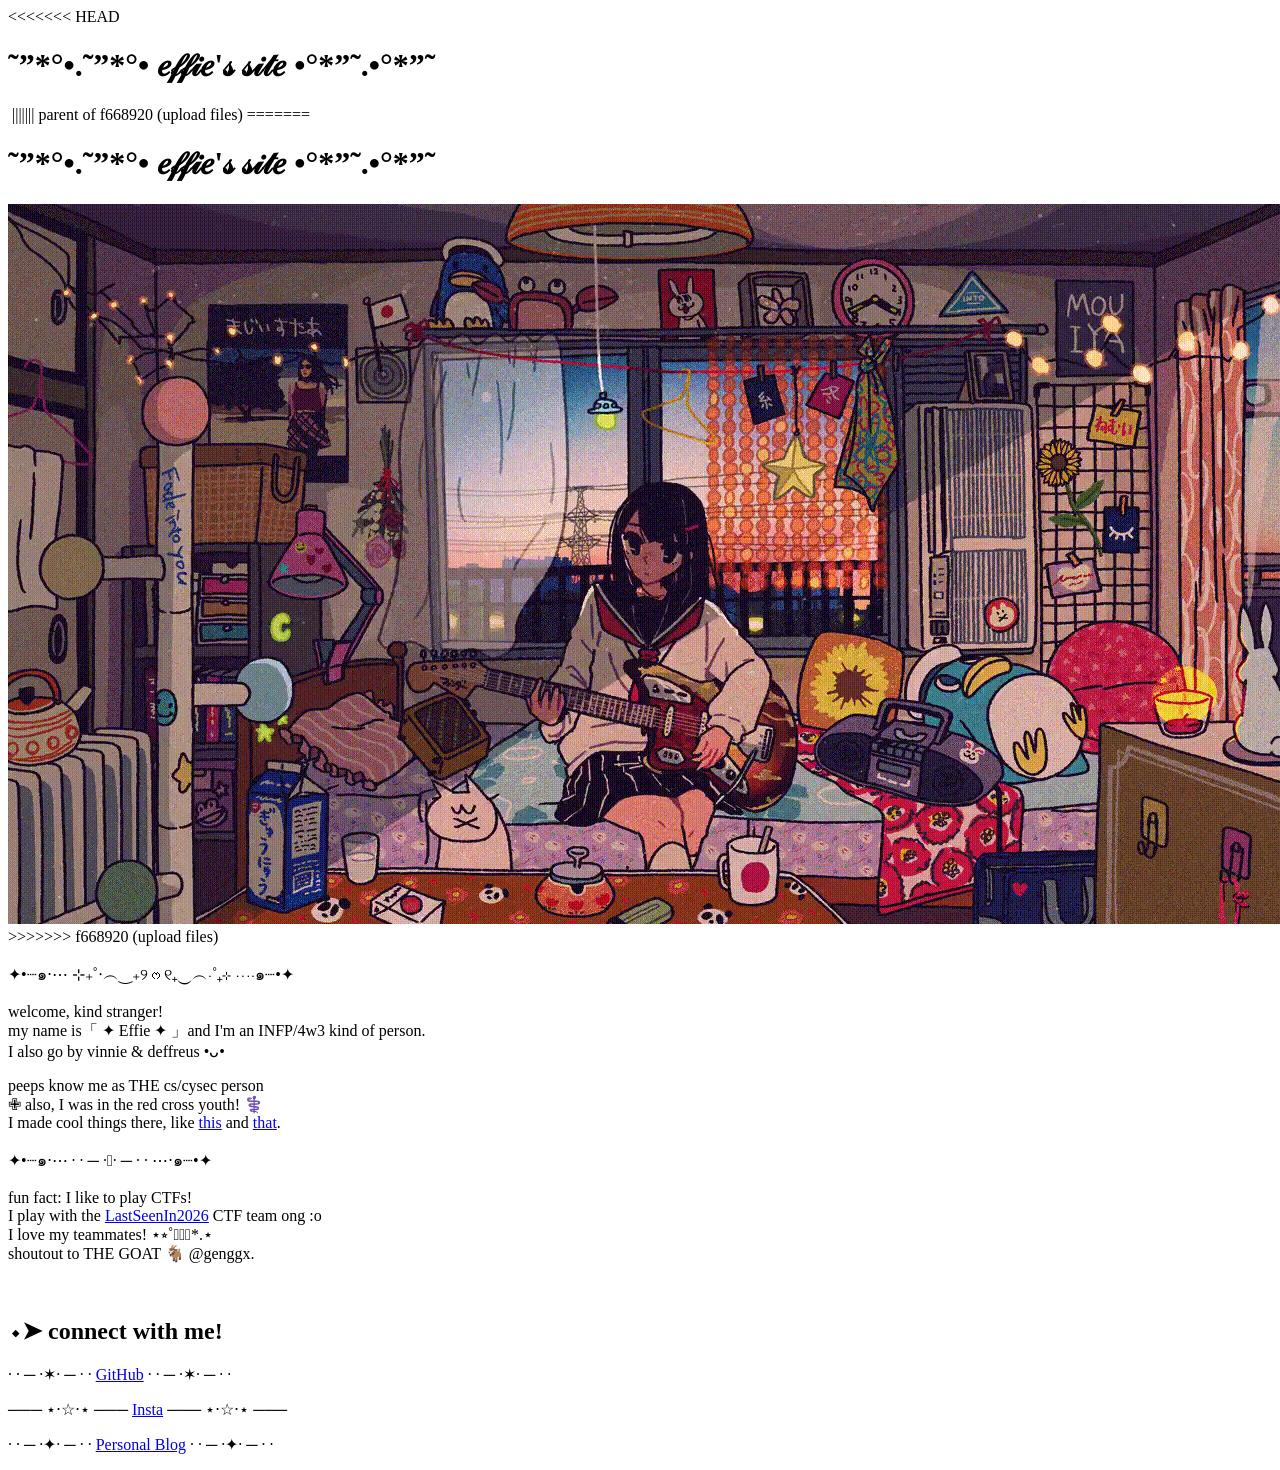
==== index.html @ cbed5ae4 "structure update" ====
<!DOCTYPE html>
<html>
    <head>
        <link rel="stylesheet" href="style.css">
        <title>𝑒𝒻𝒻𝒾𝑒'𝓈 𝓈𝒾𝓉𝑒</title>
<<<<<<< HEAD
        <link rel="icon" type="image/x-icon" href="./zergling.png">
    </head>
    <body>
        <div class="card">
            <h1>˜”*°•.˜”*°• 𝑒𝒻𝒻𝒾𝑒'𝓈 𝓈𝒾𝓉𝑒 •°*”˜.•°*”˜</h1>
            <img src="./t_oo_r_oo.gif" alt="">
||||||| parent of f668920 (upload files)
=======
        <link rel="icon" type="image/x-icon" href="assets/zergling.png">
    </head>
    <body>
        <div class="card">
            <h1>˜”*°•.˜”*°• 𝑒𝒻𝒻𝒾𝑒'𝓈 𝓈𝒾𝓉𝑒 •°*”˜.•°*”˜</h1>
            <img src="./assets/t_oo_r_oo.gif" alt="">
>>>>>>> f668920 (upload files)
            <p>✦•┈๑⋅⋯ ⊹₊˚‧︵‿₊୨ᰔ୧₊‿︵‧˚₊⊹ ⋯⋅๑┈•✦</p>
            <p>
                welcome, kind stranger!<br>
                my name is「 ✦ Effie ✦ 」and I'm an INFP/4w3 kind of person.<br>
                I also go by vinnie & deffreus •ᴗ•<br>
            </p>
            <p>
                peeps know me as THE cs/cysec person<br>
                ✙  also, I was in the red cross youth! ⚕️<br>
                I made cool things there, like <a href="https://pmr.praditadirgantara.sch.id/">this</a> and <a href="https://github.com/DeffreusTheda/VxScheduler">that</a>.
            </p>
        </div>
        <div class="card">
            <p>✦•┈๑⋅⋯ · · ─ ·𖥸· ─ · · ⋯⋅๑┈•✦</p>
            <p>
                fun fact: I like to play CTFs!<br>
                I play with the <a href="https://ctftime.org/team/357402">LastSeenIn2026</a> CTF team ong :o<br>
                I love my teammates! ⋆⭒˚𖠋𖠋𖠋*.⋆<br>
                shoutout to THE GOAT 🐐 @genggx.
            </p>
        </div>
        <br>
        <div class="card">
            <h2>⬩➤ connect with me!</h2>
            <p>· · ─ ·✶· ─ · · <a href="https://github.com/DeffreusTheda/">GitHub</a> · · ─ ·✶· ─ · ·</p>
            <p>─── ⋆⋅☆⋅⋆ ─── <a href="https://www.instagram.com/deffreus/">Insta</a> ─── ⋆⋅☆⋅⋆ ───</p>
            <p>· · ─ ·✦· ─ · · <a href="https://deffreus.vercel.app/">Personal Blog</a> · · ─ ·✦· ─ · ·</p>
        </div>
    </body>
</html>
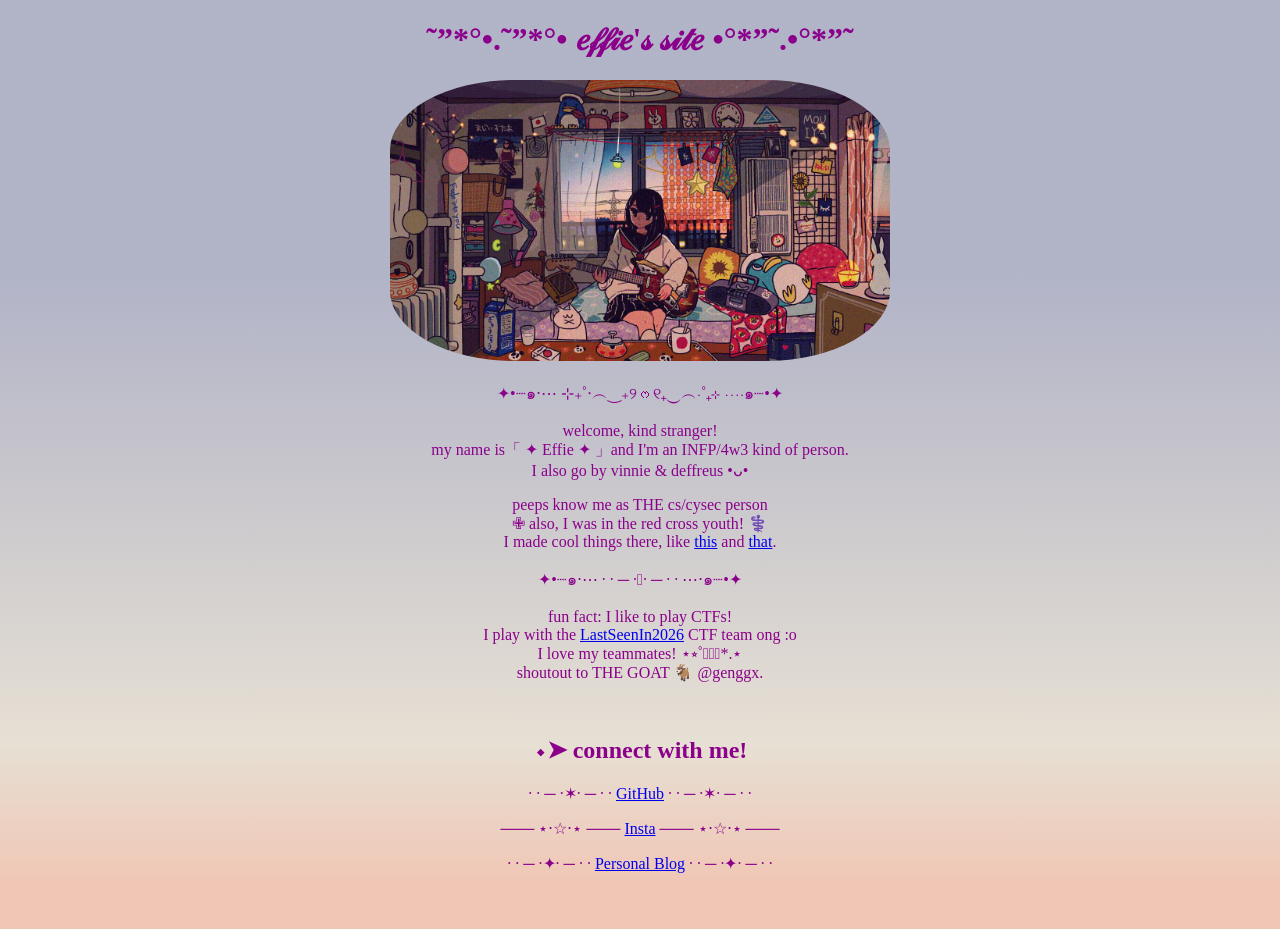
==== commit 50b71099: "upload files" ====
--- a/index.html
+++ b/index.html
@@ -3,22 +3,12 @@
     <head>
         <link rel="stylesheet" href="style.css">
         <title>𝑒𝒻𝒻𝒾𝑒'𝓈 𝓈𝒾𝓉𝑒</title>
-<<<<<<< HEAD
-        <link rel="icon" type="image/x-icon" href="./zergling.png">
-    </head>
-    <body>
-        <div class="card">
-            <h1>˜”*°•.˜”*°• 𝑒𝒻𝒻𝒾𝑒'𝓈 𝓈𝒾𝓉𝑒 •°*”˜.•°*”˜</h1>
-            <img src="./t_oo_r_oo.gif" alt="">
-||||||| parent of f668920 (upload files)
-=======
         <link rel="icon" type="image/x-icon" href="assets/zergling.png">
     </head>
     <body>
         <div class="card">
             <h1>˜”*°•.˜”*°• 𝑒𝒻𝒻𝒾𝑒'𝓈 𝓈𝒾𝓉𝑒 •°*”˜.•°*”˜</h1>
             <img src="./assets/t_oo_r_oo.gif" alt="">
->>>>>>> f668920 (upload files)
             <p>✦•┈๑⋅⋯ ⊹₊˚‧︵‿₊୨ᰔ୧₊‿︵‧˚₊⊹ ⋯⋅๑┈•✦</p>
             <p>
                 welcome, kind stranger!<br>
--- a/style.css
+++ b/style.css
@@ -0,0 +1,12 @@
+img {
+    width: 500px;
+    border-radius: 25%;
+}
+
+body {
+    text-align: center;
+    font-family: 'Gill Sans';
+    background-image: linear-gradient(to bottom, #3f447567 30%, #c2b19367 80%, #db744967 95%);
+    color: darkmagenta;
+    min-height: 100vh;
+}
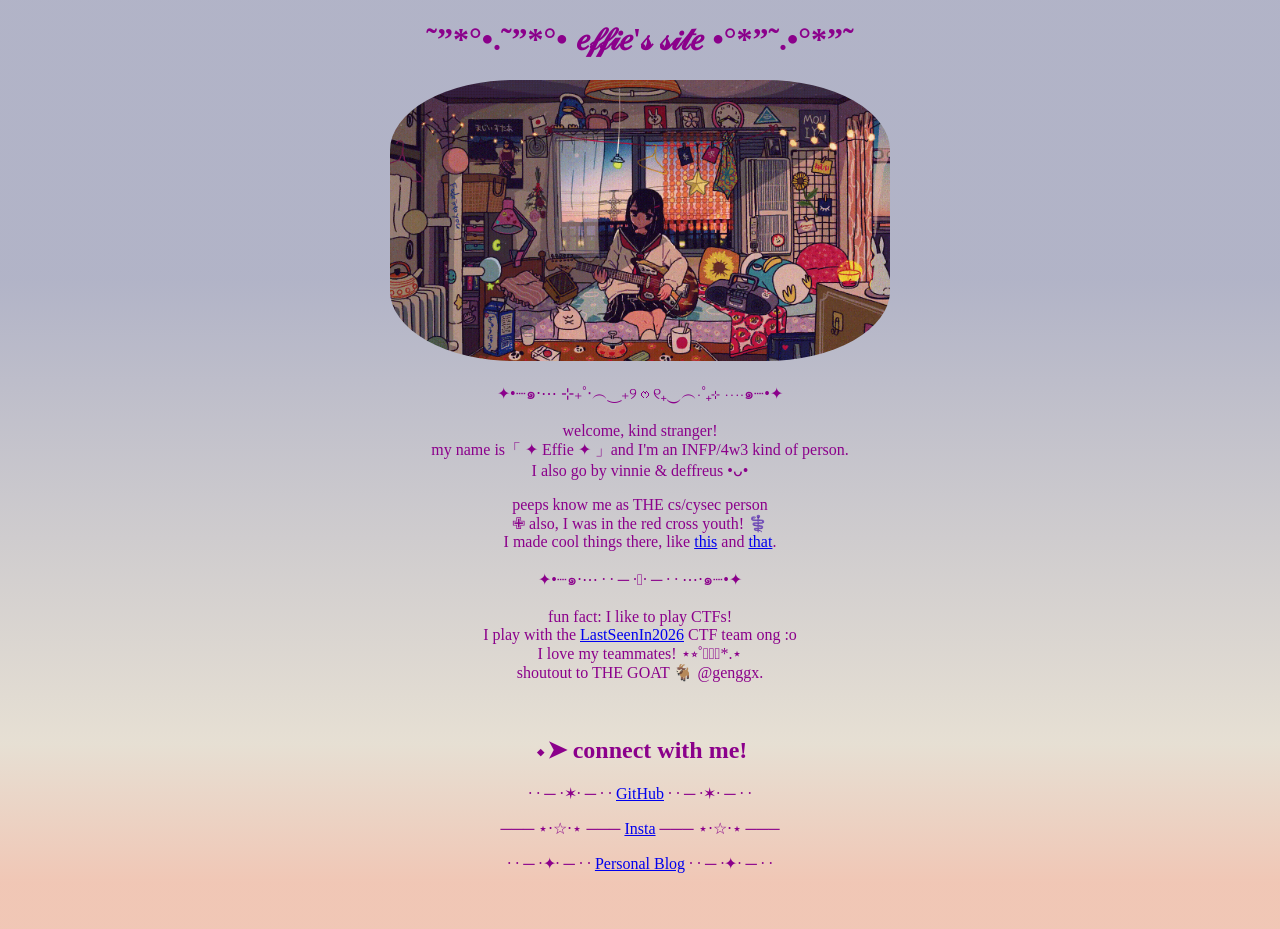
==== commit ff20d24a: "Update index.html" ====
--- a/index.html
+++ b/index.html
@@ -3,12 +3,12 @@
     <head>
         <link rel="stylesheet" href="style.css">
         <title>𝑒𝒻𝒻𝒾𝑒'𝓈 𝓈𝒾𝓉𝑒</title>
-        <link rel="icon" type="image/x-icon" href="assets/zergling.png">
+        <link rel="icon" type="image/x-icon" href="./zergling.png">
     </head>
     <body>
         <div class="card">
             <h1>˜”*°•.˜”*°• 𝑒𝒻𝒻𝒾𝑒'𝓈 𝓈𝒾𝓉𝑒 •°*”˜.•°*”˜</h1>
-            <img src="./assets/t_oo_r_oo.gif" alt="">
+            <img src="./t_oo_r_oo.gif" alt="">
             <p>✦•┈๑⋅⋯ ⊹₊˚‧︵‿₊୨ᰔ୧₊‿︵‧˚₊⊹ ⋯⋅๑┈•✦</p>
             <p>
                 welcome, kind stranger!<br>
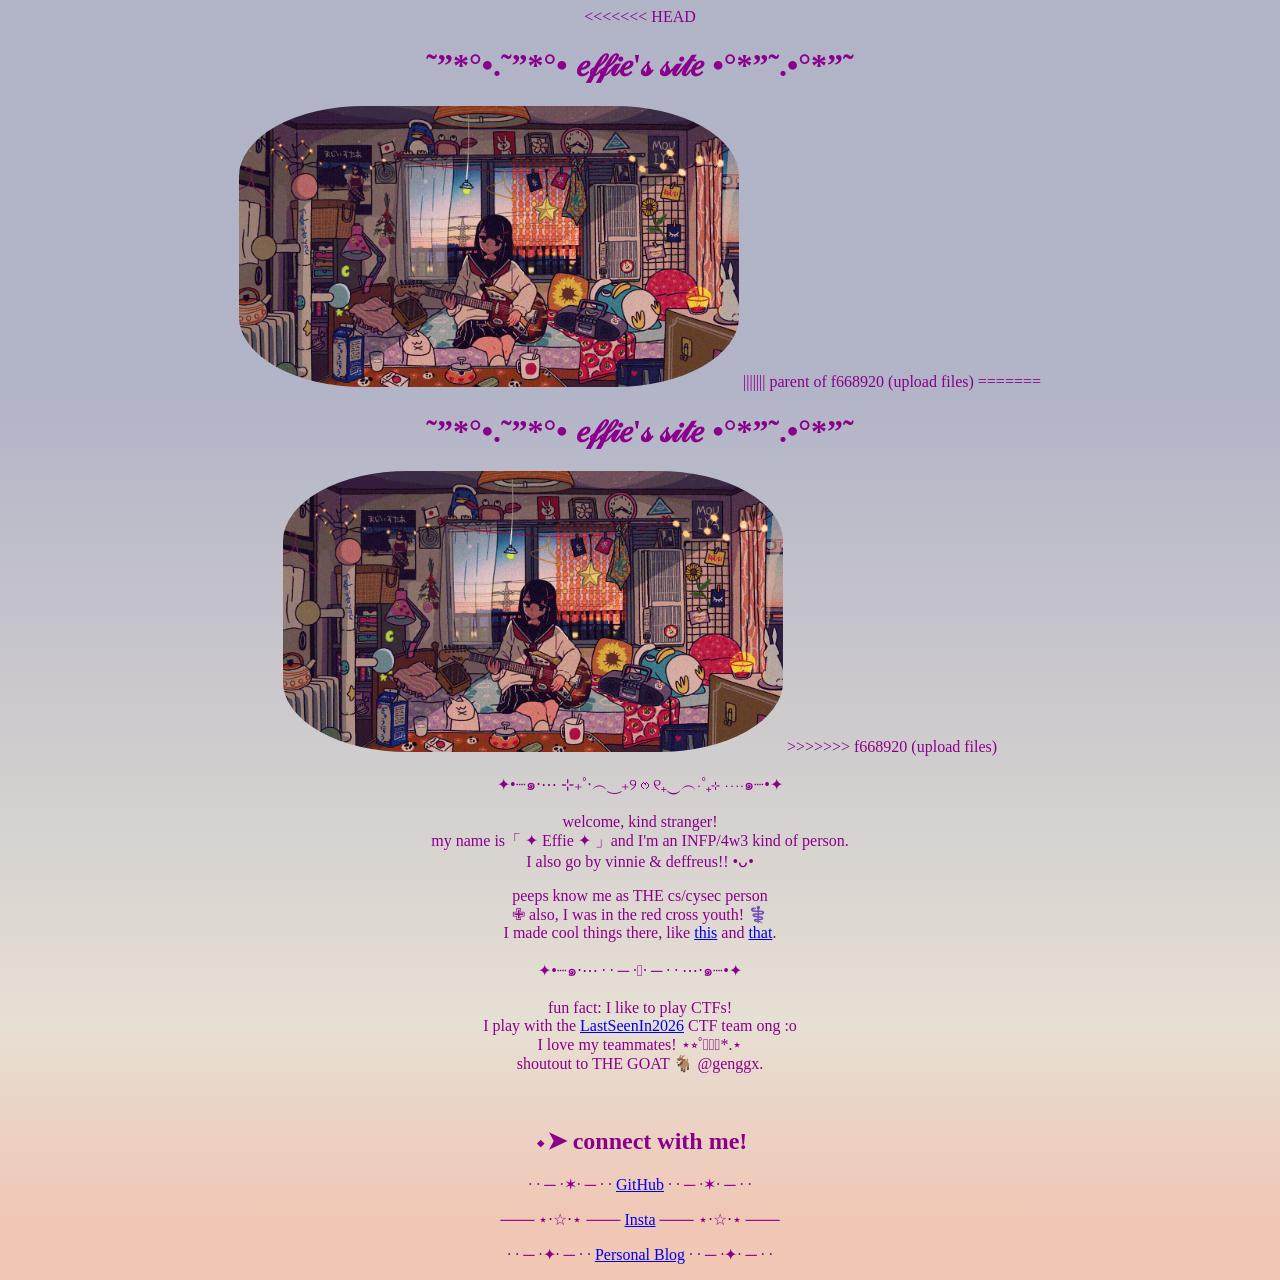
==== commit 8f18ac5c: "small update" ====
--- a/index.html
+++ b/index.html
@@ -3,17 +3,27 @@
     <head>
         <link rel="stylesheet" href="style.css">
         <title>𝑒𝒻𝒻𝒾𝑒'𝓈 𝓈𝒾𝓉𝑒</title>
+<<<<<<< HEAD
         <link rel="icon" type="image/x-icon" href="./zergling.png">
     </head>
     <body>
         <div class="card">
             <h1>˜”*°•.˜”*°• 𝑒𝒻𝒻𝒾𝑒'𝓈 𝓈𝒾𝓉𝑒 •°*”˜.•°*”˜</h1>
             <img src="./t_oo_r_oo.gif" alt="">
+||||||| parent of f668920 (upload files)
+=======
+        <link rel="icon" type="image/x-icon" href="assets/zergling.png">
+    </head>
+    <body>
+        <div class="card">
+            <h1>˜”*°•.˜”*°• 𝑒𝒻𝒻𝒾𝑒'𝓈 𝓈𝒾𝓉𝑒 •°*”˜.•°*”˜</h1>
+            <img src="./assets/t_oo_r_oo.gif" alt="">
+>>>>>>> f668920 (upload files)
             <p>✦•┈๑⋅⋯ ⊹₊˚‧︵‿₊୨ᰔ୧₊‿︵‧˚₊⊹ ⋯⋅๑┈•✦</p>
             <p>
                 welcome, kind stranger!<br>
                 my name is「 ✦ Effie ✦ 」and I'm an INFP/4w3 kind of person.<br>
-                I also go by vinnie & deffreus •ᴗ•<br>
+                I also go by vinnie & deffreus!! •ᴗ•<br>
             </p>
             <p>
                 peeps know me as THE cs/cysec person<br>
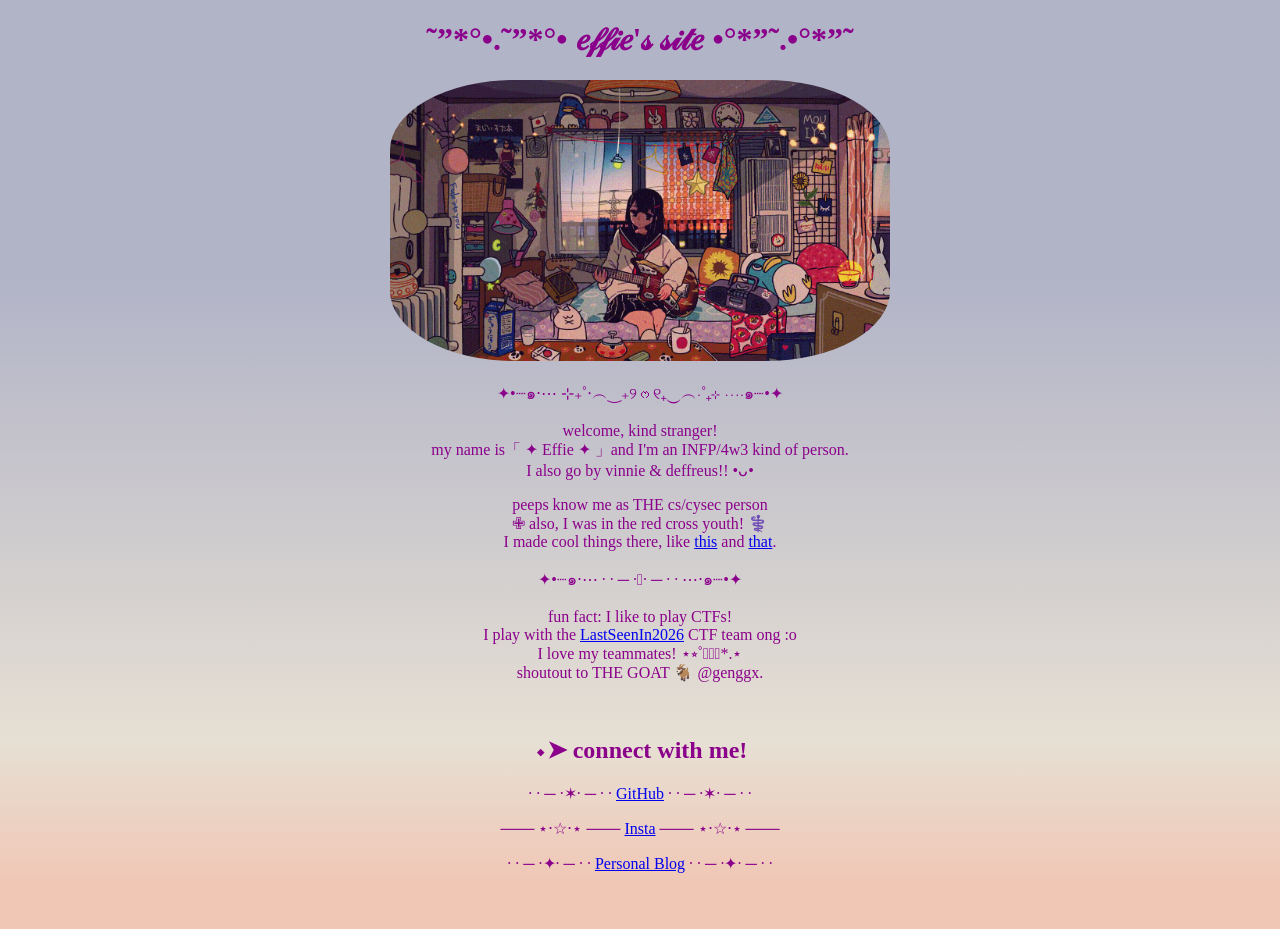
==== commit 74a6e340: "I swear to god, vscode's git is weird... Signed-off-by: DeffreusTheda <thedadeffreus@gmail.com>" ====
--- a/index.html
+++ b/index.html
@@ -3,22 +3,12 @@
     <head>
         <link rel="stylesheet" href="style.css">
         <title>𝑒𝒻𝒻𝒾𝑒'𝓈 𝓈𝒾𝓉𝑒</title>
-<<<<<<< HEAD
-        <link rel="icon" type="image/x-icon" href="./zergling.png">
-    </head>
-    <body>
-        <div class="card">
-            <h1>˜”*°•.˜”*°• 𝑒𝒻𝒻𝒾𝑒'𝓈 𝓈𝒾𝓉𝑒 •°*”˜.•°*”˜</h1>
-            <img src="./t_oo_r_oo.gif" alt="">
-||||||| parent of f668920 (upload files)
-=======
         <link rel="icon" type="image/x-icon" href="assets/zergling.png">
     </head>
     <body>
         <div class="card">
             <h1>˜”*°•.˜”*°• 𝑒𝒻𝒻𝒾𝑒'𝓈 𝓈𝒾𝓉𝑒 •°*”˜.•°*”˜</h1>
             <img src="./assets/t_oo_r_oo.gif" alt="">
->>>>>>> f668920 (upload files)
             <p>✦•┈๑⋅⋯ ⊹₊˚‧︵‿₊୨ᰔ୧₊‿︵‧˚₊⊹ ⋯⋅๑┈•✦</p>
             <p>
                 welcome, kind stranger!<br>
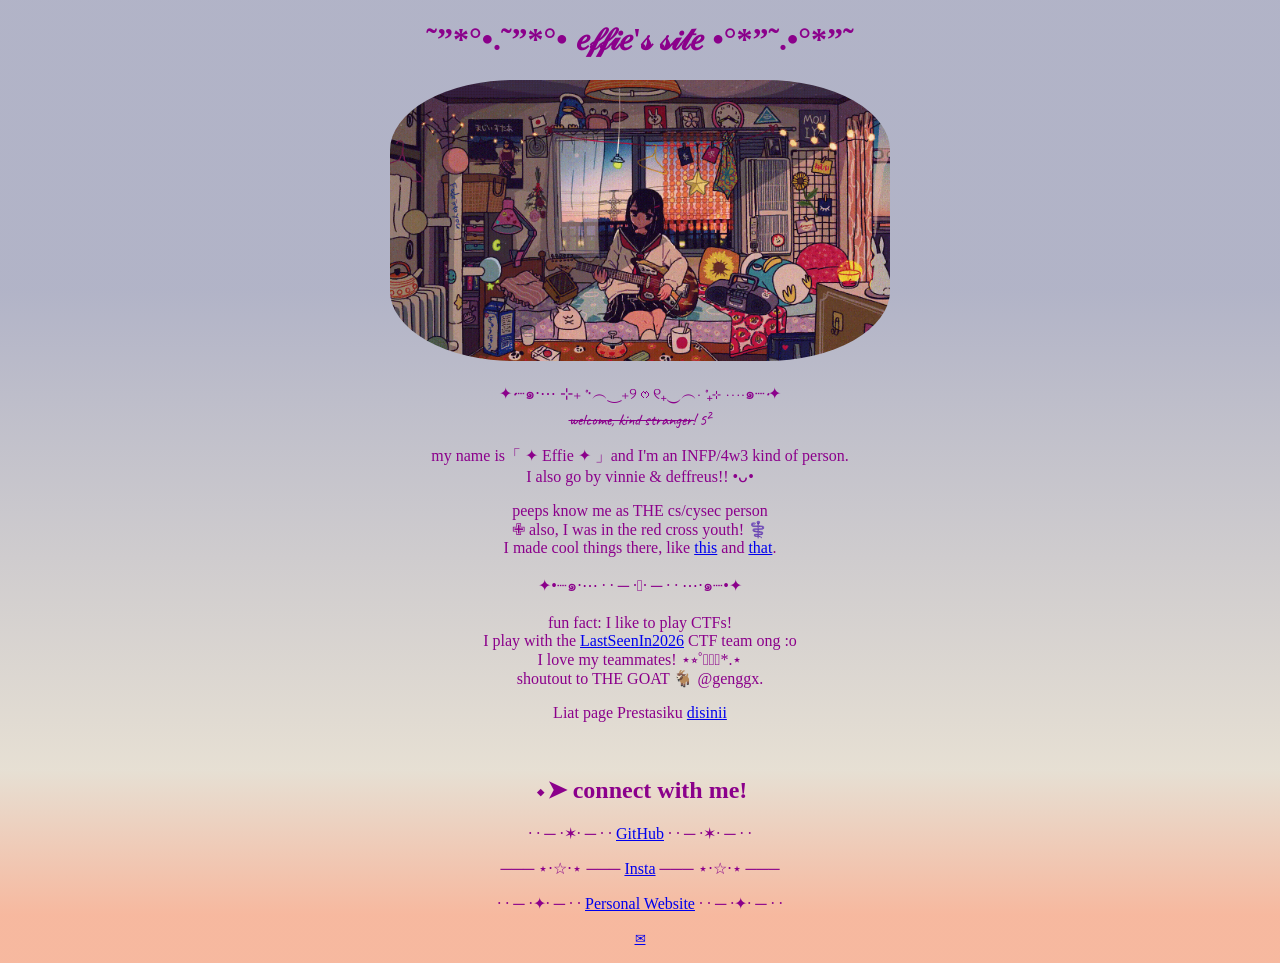
==== commit d6f71488: "s1" ====
--- a/index.html
+++ b/index.html
@@ -4,14 +4,19 @@
         <link rel="stylesheet" href="style.css">
         <title>𝑒𝒻𝒻𝒾𝑒'𝓈 𝓈𝒾𝓉𝑒</title>
         <link rel="icon" type="image/x-icon" href="assets/zergling.png">
+        <link rel="preconnect" href="https://fonts.googleapis.com">
+        <link rel="preconnect" href="https://fonts.gstatic.com" crossorigin>
+        <link href="https://fonts.googleapis.com/css2?family=Caveat:wght@400..700&display=swap" rel="stylesheet">
     </head>
     <body>
         <div class="card">
             <h1>˜”*°•.˜”*°• 𝑒𝒻𝒻𝒾𝑒'𝓈 𝓈𝒾𝓉𝑒 •°*”˜.•°*”˜</h1>
             <img src="./assets/t_oo_r_oo.gif" alt="">
-            <p>✦•┈๑⋅⋯ ⊹₊˚‧︵‿₊୨ᰔ୧₊‿︵‧˚₊⊹ ⋯⋅๑┈•✦</p>
+            <p class="caveat">
+                ✦•┈๑⋅⋯ ⊹₊˚‧︵‿₊୨ᰔ୧₊‿︵‧˚₊⊹ ⋯⋅๑┈•✦<br>
+                <del>welcome, kind stranger!</del> 5<sup>2</sup>
+            </p>
             <p>
-                welcome, kind stranger!<br>
                 my name is「 ✦ Effie ✦ 」and I'm an INFP/4w3 kind of person.<br>
                 I also go by vinnie & deffreus!! •ᴗ•<br>
             </p>
@@ -29,13 +34,16 @@
                 I love my teammates! ⋆⭒˚𖠋𖠋𖠋*.⋆<br>
                 shoutout to THE GOAT 🐐 @genggx.
             </p>
+            <p>Liat page Prestasiku <a href="/prestasi">disinii</a></p>
         </div>
         <br>
         <div class="card">
+            <!-- add catto -->
             <h2>⬩➤ connect with me!</h2>
             <p>· · ─ ·✶· ─ · · <a href="https://github.com/DeffreusTheda/">GitHub</a> · · ─ ·✶· ─ · ·</p>
             <p>─── ⋆⋅☆⋅⋆ ─── <a href="https://www.instagram.com/deffreus/">Insta</a> ─── ⋆⋅☆⋅⋆ ───</p>
-            <p>· · ─ ·✦· ─ · · <a href="https://deffreus.vercel.app/">Personal Blog</a> · · ─ ·✦· ─ · ·</p>
+            <p>· · ─ ·✦· ─ · · <a href="https://deffreus.vercel.app/">Personal Website</a> · · ─ ·✦· ─ · ·</p>
+            <p><a href="mailto:thedadeffreus@gmail.com"><small>✉</small></a></p>
         </div>
     </body>
 </html>
--- a/style.css
+++ b/style.css
@@ -6,7 +6,14 @@
 body {
     text-align: center;
     font-family: 'Gill Sans';
-    background-image: linear-gradient(to bottom, #3f447567 30%, #c2b19367 80%, #db744967 95%);
+    background-image: linear-gradient(to bottom, #3f447567 30%, #c2b19367 80%, #ea4f0f66 95%);
     color: darkmagenta;
     min-height: 100vh;
 }
+
+.caveat {
+  font-family: "Caveat", cursive;
+  font-optical-sizing: auto;
+  font-weight: 500;
+  font-style: normal;
+}
